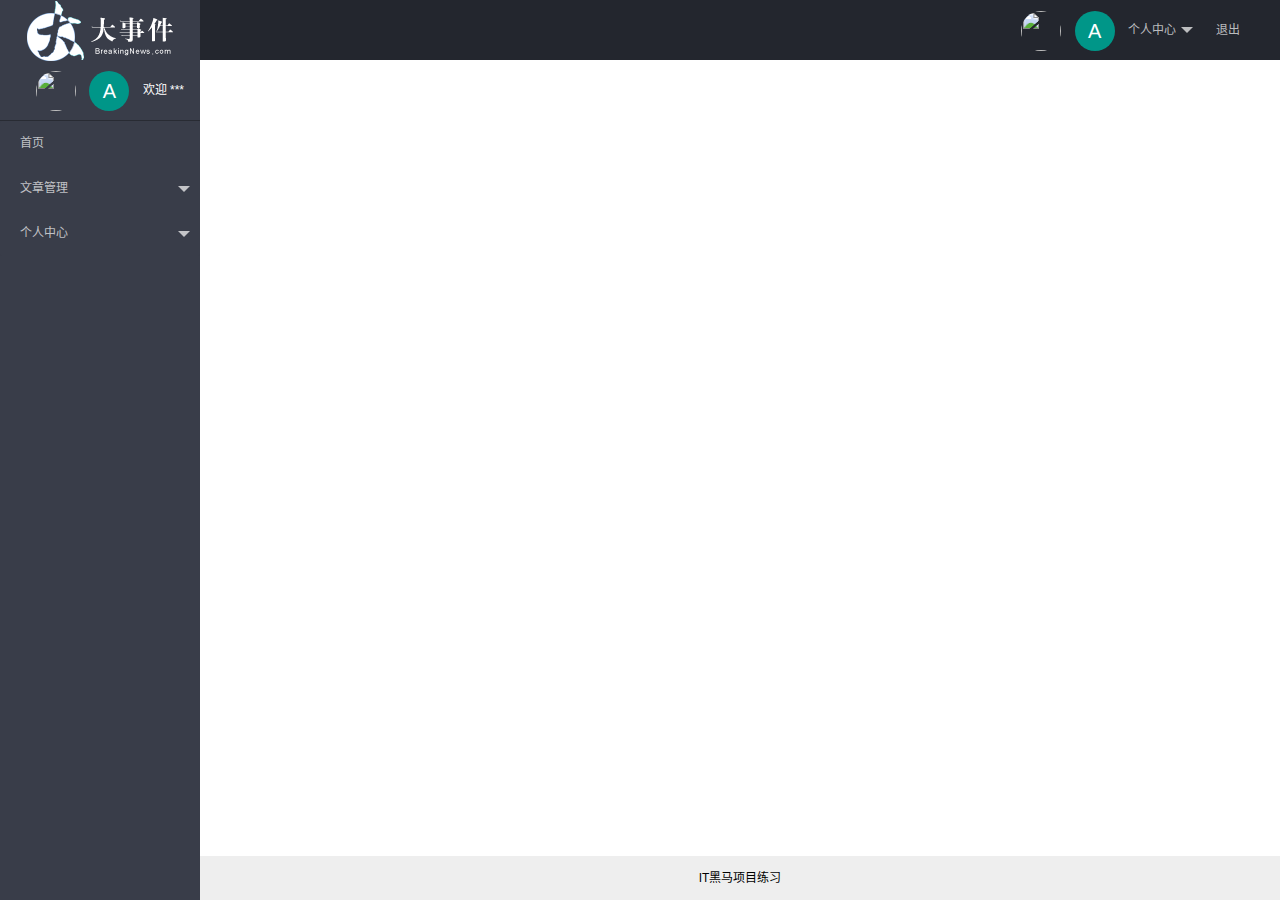
==== index.html @ a205026e "主页部分代码" ====
<!DOCTYPE html>
<html lang="zh-CN">

<head>
    <meta charset="UTF-8">
    <meta http-equiv="X-UA-Compatible" content="IE=edge">
    <meta name="viewport" content="width=device-width, initial-scale=1.0">
    <title>后台主页</title>
    <link rel="stylesheet" href="./assets/lib/layui/css/layui.css">
    <link rel="stylesheet" href="./assets/css/index.css">
</head>

<body>
    <div class="layui-layout layui-layout-admin">
        <div class="layui-header">
            <div class="layui-logo layui-hide-xs layui-bg-black"><img src="./assets/images/logo.png" alt=""> </div>
            <!-- 头部区域（可配合layui 已有的水平导航） -->

            <ul class="layui-nav layui-layout-right">
                <li class="layui-nav-item layui-hide layui-show-md-inline-block">
                    <a href="javascript:;">
                        <img src="//tva1.sinaimg.cn/crop.0.0.118.118.180/5db11ff4gw1e77d3nqrv8j203b03cweg.jpg" class="layui-nav-img">
                        <span class="text-avatar">A</span> 个人中心
                    </a>
                    <dl class="layui-nav-child">
                        <dd><a href="">基本资料</a></dd>
                        <dd><a href="">更换头像</a></dd>
                        <dd><a href="">重置密码</a></dd>
                    </dl>
                </li>
                <li class="layui-nav-item" lay-header-event="menuRight" lay-unselect>
                    <a href="javascript:;" id="btn_loginout">
                        退出
                    </a>
                </li>
            </ul>
        </div>
        <div class="layui-side layui-bg-black">
            <div class="layui-side-scroll">
                <div class="userinfo">
                    <img src="http://t.cn/RCzsdCq" class="layui-nav-img" />
                    <span class="text-avatar">A</span>
                    <span id="welcome">欢迎 ***</span>
                </div>
                <!-- 左侧导航区域（可配合layui已有的垂直导航） -->
                <ul class="layui-nav layui-nav-tree" lay-shrink="all">
                    <li class="layui-nav-item"><a href="javascript:;">首页</a></li>
                    <li class="layui-nav-item ">
                        <a class="" href="javascript:;">文章管理</a>
                        <dl class="layui-nav-child">
                            <dd><a href="https://www.layui.site/doc/modules/layer.html#layer.confirm" target="fm">文章类别</a></dd>
                            <dd><a href="javascript:;">文章列表</a></dd>
                            <dd><a href="javascript:;">发布文章</a></dd>
                            <dd><a href="">the links</a></dd>
                        </dl>
                    </li>
                    <li class="layui-nav-item">
                        <a href="javascript:;">个人中心</a>
                        <dl class="layui-nav-child">
                            <dd><a href="javascript:;">基本资料</a></dd>
                            <dd><a href="javascript:;">更换头像</a></dd>
                            <dd><a href="javascript:;">重置密码</a></dd>
                        </dl>
                    </li>
                </ul>
            </div>
        </div>

        <div class="layui-body">
            <!-- 内容主体区域 -->
            <!-- <div style="padding: 15px;">内容主体区域。记得修改 layui.css 和 js 的路径</div> -->
            <iframe src="" name="fm" frameborder="0"></iframe>
        </div>

        <div class="layui-footer">
            <!-- 底部固定区域 -->
            IT黑马项目练习
        </div>
    </div>
    <script src="./assets/lib/jquery.js"></script>
    <script src="./assets/lib/layui/layui.all.js"></script>
    <script src="./assets/js/baseAPI.js"></script>
    <script src="./assets/js/index.js"></script>
</body>

</html>
---- assets/lib/layui/css/layui.css ----
/** layui-v2.5.5 MIT License By https://www.layui.com */
 .layui-inline,img{display:inline-block;vertical-align:middle}h1,h2,h3,h4,h5,h6{font-weight:400}.layui-edge,.layui-header,.layui-inline,.layui-main{position:relative}.layui-body,.layui-edge,.layui-elip{overflow:hidden}.layui-btn,.layui-edge,.layui-inline,img{vertical-align:middle}.layui-btn,.layui-disabled,.layui-icon,.layui-unselect{-moz-user-select:none;-webkit-user-select:none;-ms-user-select:none}.layui-elip,.layui-form-checkbox span,.layui-form-pane .layui-form-label{text-overflow:ellipsis;white-space:nowrap}.layui-breadcrumb,.layui-tree-btnGroup{visibility:hidden}blockquote,body,button,dd,div,dl,dt,form,h1,h2,h3,h4,h5,h6,input,li,ol,p,pre,td,textarea,th,ul{margin:0;padding:0;-webkit-tap-highlight-color:rgba(0,0,0,0)}a:active,a:hover{outline:0}img{border:none}li{list-style:none}table{border-collapse:collapse;border-spacing:0}h4,h5,h6{font-size:100%}button,input,optgroup,option,select,textarea{font-family:inherit;font-size:inherit;font-style:inherit;font-weight:inherit;outline:0}pre{white-space:pre-wrap;white-space:-moz-pre-wrap;white-space:-pre-wrap;white-space:-o-pre-wrap;word-wrap:break-word}body{line-height:24px;font:14px Helvetica Neue,Helvetica,PingFang SC,Tahoma,Arial,sans-serif}hr{height:1px;margin:10px 0;border:0;clear:both}a{color:#333;text-decoration:none}a:hover{color:#777}a cite{font-style:normal;*cursor:pointer}.layui-border-box,.layui-border-box *{box-sizing:border-box}.layui-box,.layui-box *{box-sizing:content-box}.layui-clear{clear:both;*zoom:1}.layui-clear:after{content:'\20';clear:both;*zoom:1;display:block;height:0}.layui-inline{*display:inline;*zoom:1}.layui-edge{display:inline-block;width:0;height:0;border-width:6px;border-style:dashed;border-color:transparent}.layui-edge-top{top:-4px;border-bottom-color:#999;border-bottom-style:solid}.layui-edge-right{border-left-color:#999;border-left-style:solid}.layui-edge-bottom{top:2px;border-top-color:#999;border-top-style:solid}.layui-edge-left{border-right-color:#999;border-right-style:solid}.layui-disabled,.layui-disabled:hover{color:#d2d2d2!important;cursor:not-allowed!important}.layui-circle{border-radius:100%}.layui-show{display:block!important}.layui-hide{display:none!important}@font-face{font-family:layui-icon;src:url(../font/iconfont.eot?v=250);src:url(../font/iconfont.eot?v=250#iefix) format('embedded-opentype'),url(../font/iconfont.woff2?v=250) format('woff2'),url(../font/iconfont.woff?v=250) format('woff'),url(../font/iconfont.ttf?v=250) format('truetype'),url(../font/iconfont.svg?v=250#layui-icon) format('svg')}.layui-icon{font-family:layui-icon!important;font-size:16px;font-style:normal;-webkit-font-smoothing:antialiased;-moz-osx-font-smoothing:grayscale}.layui-icon-reply-fill:before{content:"\e611"}.layui-icon-set-fill:before{content:"\e614"}.layui-icon-menu-fill:before{content:"\e60f"}.layui-icon-search:before{content:"\e615"}.layui-icon-share:before{content:"\e641"}.layui-icon-set-sm:before{content:"\e620"}.layui-icon-engine:before{content:"\e628"}.layui-icon-close:before{content:"\1006"}.layui-icon-close-fill:before{content:"\1007"}.layui-icon-chart-screen:before{content:"\e629"}.layui-icon-star:before{content:"\e600"}.layui-icon-circle-dot:before{content:"\e617"}.layui-icon-chat:before{content:"\e606"}.layui-icon-release:before{content:"\e609"}.layui-icon-list:before{content:"\e60a"}.layui-icon-chart:before{content:"\e62c"}.layui-icon-ok-circle:before{content:"\1005"}.layui-icon-layim-theme:before{content:"\e61b"}.layui-icon-table:before{content:"\e62d"}.layui-icon-right:before{content:"\e602"}.layui-icon-left:before{content:"\e603"}.layui-icon-cart-simple:before{content:"\e698"}.layui-icon-face-cry:before{content:"\e69c"}.layui-icon-face-smile:before{content:"\e6af"}.layui-icon-survey:before{content:"\e6b2"}.layui-icon-tree:before{content:"\e62e"}.layui-icon-upload-circle:before{content:"\e62f"}.layui-icon-add-circle:before{content:"\e61f"}.layui-icon-download-circle:before{content:"\e601"}.layui-icon-templeate-1:before{content:"\e630"}.layui-icon-util:before{content:"\e631"}.layui-icon-face-surprised:before{content:"\e664"}.layui-icon-edit:before{content:"\e642"}.layui-icon-speaker:before{content:"\e645"}.layui-icon-down:before{content:"\e61a"}.layui-icon-file:before{content:"\e621"}.layui-icon-layouts:before{content:"\e632"}.layui-icon-rate-half:before{content:"\e6c9"}.layui-icon-add-circle-fine:before{content:"\e608"}.layui-icon-prev-circle:before{content:"\e633"}.layui-icon-read:before{content:"\e705"}.layui-icon-404:before{content:"\e61c"}.layui-icon-carousel:before{content:"\e634"}.layui-icon-help:before{content:"\e607"}.layui-icon-code-circle:before{content:"\e635"}.layui-icon-water:before{content:"\e636"}.layui-icon-username:before{content:"\e66f"}.layui-icon-find-fill:before{content:"\e670"}.layui-icon-about:before{content:"\e60b"}.layui-icon-location:before{content:"\e715"}.layui-icon-up:before{content:"\e619"}.layui-icon-pause:before{content:"\e651"}.layui-icon-date:before{content:"\e637"}.layui-icon-layim-uploadfile:before{content:"\e61d"}.layui-icon-delete:before{content:"\e640"}.layui-icon-play:before{content:"\e652"}.layui-icon-top:before{content:"\e604"}.layui-icon-friends:before{content:"\e612"}.layui-icon-refresh-3:before{content:"\e9aa"}.layui-icon-ok:before{content:"\e605"}.layui-icon-layer:before{content:"\e638"}.layui-icon-face-smile-fine:before{content:"\e60c"}.layui-icon-dollar:before{content:"\e659"}.layui-icon-group:before{content:"\e613"}.layui-icon-layim-download:before{content:"\e61e"}.layui-icon-picture-fine:before{content:"\e60d"}.layui-icon-link:before{content:"\e64c"}.layui-icon-diamond:before{content:"\e735"}.layui-icon-log:before{content:"\e60e"}.layui-icon-rate-solid:before{content:"\e67a"}.layui-icon-fonts-del:before{content:"\e64f"}.layui-icon-unlink:before{content:"\e64d"}.layui-icon-fonts-clear:before{content:"\e639"}.layui-icon-triangle-r:before{content:"\e623"}.layui-icon-circle:before{content:"\e63f"}.layui-icon-radio:before{content:"\e643"}.layui-icon-align-center:before{content:"\e647"}.layui-icon-align-right:before{content:"\e648"}.layui-icon-align-left:before{content:"\e649"}.layui-icon-loading-1:before{content:"\e63e"}.layui-icon-return:before{content:"\e65c"}.layui-icon-fonts-strong:before{content:"\e62b"}.layui-icon-upload:before{content:"\e67c"}.layui-icon-dialogue:before{content:"\e63a"}.layui-icon-video:before{content:"\e6ed"}.layui-icon-headset:before{content:"\e6fc"}.layui-icon-cellphone-fine:before{content:"\e63b"}.layui-icon-add-1:before{content:"\e654"}.layui-icon-face-smile-b:before{content:"\e650"}.layui-icon-fonts-html:before{content:"\e64b"}.layui-icon-form:before{content:"\e63c"}.layui-icon-cart:before{content:"\e657"}.layui-icon-camera-fill:before{content:"\e65d"}.layui-icon-tabs:before{content:"\e62a"}.layui-icon-fonts-code:before{content:"\e64e"}.layui-icon-fire:before{content:"\e756"}.layui-icon-set:before{content:"\e716"}.layui-icon-fonts-u:before{content:"\e646"}.layui-icon-triangle-d:before{content:"\e625"}.layui-icon-tips:before{content:"\e702"}.layui-icon-picture:before{content:"\e64a"}.layui-icon-more-vertical:before{content:"\e671"}.layui-icon-flag:before{content:"\e66c"}.layui-icon-loading:before{content:"\e63d"}.layui-icon-fonts-i:before{content:"\e644"}.layui-icon-refresh-1:before{content:"\e666"}.layui-icon-rmb:before{content:"\e65e"}.layui-icon-home:before{content:"\e68e"}.layui-icon-user:before{content:"\e770"}.layui-icon-notice:before{content:"\e667"}.layui-icon-login-weibo:before{content:"\e675"}.layui-icon-voice:before{content:"\e688"}.layui-icon-upload-drag:before{content:"\e681"}.layui-icon-login-qq:before{content:"\e676"}.layui-icon-snowflake:before{content:"\e6b1"}.layui-icon-file-b:before{content:"\e655"}.layui-icon-template:before{content:"\e663"}.layui-icon-auz:before{content:"\e672"}.layui-icon-console:before{content:"\e665"}.layui-icon-app:before{content:"\e653"}.layui-icon-prev:before{content:"\e65a"}.layui-icon-website:before{content:"\e7ae"}.layui-icon-next:before{content:"\e65b"}.layui-icon-component:before{content:"\e857"}.layui-icon-more:before{content:"\e65f"}.layui-icon-login-wechat:before{content:"\e677"}.layui-icon-shrink-right:before{content:"\e668"}.layui-icon-spread-left:before{content:"\e66b"}.layui-icon-camera:before{content:"\e660"}.layui-icon-note:before{content:"\e66e"}.layui-icon-refresh:before{content:"\e669"}.layui-icon-female:before{content:"\e661"}.layui-icon-male:before{content:"\e662"}.layui-icon-password:before{content:"\e673"}.layui-icon-senior:before{content:"\e674"}.layui-icon-theme:before{content:"\e66a"}.layui-icon-tread:before{content:"\e6c5"}.layui-icon-praise:before{content:"\e6c6"}.layui-icon-star-fill:before{content:"\e658"}.layui-icon-rate:before{content:"\e67b"}.layui-icon-template-1:before{content:"\e656"}.layui-icon-vercode:before{content:"\e679"}.layui-icon-cellphone:before{content:"\e678"}.layui-icon-screen-full:before{content:"\e622"}.layui-icon-screen-restore:before{content:"\e758"}.layui-icon-cols:before{content:"\e610"}.layui-icon-export:before{content:"\e67d"}.layui-icon-print:before{content:"\e66d"}.layui-icon-slider:before{content:"\e714"}.layui-icon-addition:before{content:"\e624"}.layui-icon-subtraction:before{content:"\e67e"}.layui-icon-service:before{content:"\e626"}.layui-icon-transfer:before{content:"\e691"}.layui-main{width:1140px;margin:0 auto}.layui-header{z-index:1000;height:60px}.layui-header a:hover{transition:all .5s;-webkit-transition:all .5s}.layui-side{position:fixed;left:0;top:0;bottom:0;z-index:999;width:200px;overflow-x:hidden}.layui-side-scroll{position:relative;width:220px;height:100%;overflow-x:hidden}.layui-body{position:absolute;left:200px;right:0;top:0;bottom:0;z-index:998;width:auto;overflow-y:auto;box-sizing:border-box}.layui-layout-body{overflow:hidden}.layui-layout-admin .layui-header{background-color:#23262E}.layui-layout-admin .layui-side{top:60px;width:200px;overflow-x:hidden}.layui-layout-admin .layui-body{position:fixed;top:60px;bottom:44px}.layui-layout-admin .layui-main{width:auto;margin:0 15px}.layui-layout-admin .layui-footer{position:fixed;left:200px;right:0;bottom:0;height:44px;line-height:44px;padding:0 15px;background-color:#eee}.layui-layout-admin .layui-logo{position:absolute;left:0;top:0;width:200px;height:100%;line-height:60px;text-align:center;color:#009688;font-size:16px}.layui-layout-admin .layui-header .layui-nav{background:0 0}.layui-layout-left{position:absolute!important;left:200px;top:0}.layui-layout-right{position:absolute!important;right:0;top:0}.layui-container{position:relative;margin:0 auto;padding:0 15px;box-sizing:border-box}.layui-fluid{position:relative;margin:0 auto;padding:0 15px}.layui-row:after,.layui-row:before{content:'';display:block;clear:both}.layui-col-lg1,.layui-col-lg10,.layui-col-lg11,.layui-col-lg12,.layui-col-lg2,.layui-col-lg3,.layui-col-lg4,.layui-col-lg5,.layui-col-lg6,.layui-col-lg7,.layui-col-lg8,.layui-col-lg9,.layui-col-md1,.layui-col-md10,.layui-col-md11,.layui-col-md12,.layui-col-md2,.layui-col-md3,.layui-col-md4,.layui-col-md5,.layui-col-md6,.layui-col-md7,.layui-col-md8,.layui-col-md9,.layui-col-sm1,.layui-col-sm10,.layui-col-sm11,.layui-col-sm12,.layui-col-sm2,.layui-col-sm3,.layui-col-sm4,.layui-col-sm5,.layui-col-sm6,.layui-col-sm7,.layui-col-sm8,.layui-col-sm9,.layui-col-xs1,.layui-col-xs10,.layui-col-xs11,.layui-col-xs12,.layui-col-xs2,.layui-col-xs3,.layui-col-xs4,.layui-col-xs5,.layui-col-xs6,.layui-col-xs7,.layui-col-xs8,.layui-col-xs9{position:relative;display:block;box-sizing:border-box}.layui-col-xs1,.layui-col-xs10,.layui-col-xs11,.layui-col-xs12,.layui-col-xs2,.layui-col-xs3,.layui-col-xs4,.layui-col-xs5,.layui-col-xs6,.layui-col-xs7,.layui-col-xs8,.layui-col-xs9{float:left}.layui-col-xs1{width:8.33333333%}.layui-col-xs2{width:16.66666667%}.layui-col-xs3{width:25%}.layui-col-xs4{width:33.33333333%}.layui-col-xs5{width:41.66666667%}.layui-col-xs6{width:50%}.layui-col-xs7{width:58.33333333%}.layui-col-xs8{width:66.66666667%}.layui-col-xs9{width:75%}.layui-col-xs10{width:83.33333333%}.layui-col-xs11{width:91.66666667%}.layui-col-xs12{width:100%}.layui-col-xs-offset1{margin-left:8.33333333%}.layui-col-xs-offset2{margin-left:16.66666667%}.layui-col-xs-offset3{margin-left:25%}.layui-col-xs-offset4{margin-left:33.33333333%}.layui-col-xs-offset5{margin-left:41.66666667%}.layui-col-xs-offset6{margin-left:50%}.layui-col-xs-offset7{margin-left:58.33333333%}.layui-col-xs-offset8{margin-left:66.66666667%}.layui-col-xs-offset9{margin-left:75%}.layui-col-xs-offset10{margin-left:83.33333333%}.layui-col-xs-offset11{margin-left:91.66666667%}.layui-col-xs-offset12{margin-left:100%}@media screen and (max-width:768px){.layui-hide-xs{display:none!important}.layui-show-xs-block{display:block!important}.layui-show-xs-inline{display:inline!important}.layui-show-xs-inline-block{display:inline-block!important}}@media screen and (min-width:768px){.layui-container{width:750px}.layui-hide-sm{display:none!important}.layui-show-sm-block{display:block!important}.layui-show-sm-inline{display:inline!important}.layui-show-sm-inline-block{display:inline-block!important}.layui-col-sm1,.layui-col-sm10,.layui-col-sm11,.layui-col-sm12,.layui-col-sm2,.layui-col-sm3,.layui-col-sm4,.layui-col-sm5,.layui-col-sm6,.layui-col-sm7,.layui-col-sm8,.layui-col-sm9{float:left}.layui-col-sm1{width:8.33333333%}.layui-col-sm2{width:16.66666667%}.layui-col-sm3{width:25%}.layui-col-sm4{width:33.33333333%}.layui-col-sm5{width:41.66666667%}.layui-col-sm6{width:50%}.layui-col-sm7{width:58.33333333%}.layui-col-sm8{width:66.66666667%}.layui-col-sm9{width:75%}.layui-col-sm10{width:83.33333333%}.layui-col-sm11{width:91.66666667%}.layui-col-sm12{width:100%}.layui-col-sm-offset1{margin-left:8.33333333%}.layui-col-sm-offset2{margin-left:16.66666667%}.layui-col-sm-offset3{margin-left:25%}.layui-col-sm-offset4{margin-left:33.33333333%}.layui-col-sm-offset5{margin-left:41.66666667%}.layui-col-sm-offset6{margin-left:50%}.layui-col-sm-offset7{margin-left:58.33333333%}.layui-col-sm-offset8{margin-left:66.66666667%}.layui-col-sm-offset9{margin-left:75%}.layui-col-sm-offset10{margin-left:83.33333333%}.layui-col-sm-offset11{margin-left:91.66666667%}.layui-col-sm-offset12{margin-left:100%}}@media screen and (min-width:992px){.layui-container{width:970px}.layui-hide-md{display:none!important}.layui-show-md-block{display:block!important}.layui-show-md-inline{display:inline!important}.layui-show-md-inline-block{display:inline-block!important}.layui-col-md1,.layui-col-md10,.layui-col-md11,.layui-col-md12,.layui-col-md2,.layui-col-md3,.layui-col-md4,.layui-col-md5,.layui-col-md6,.layui-col-md7,.layui-col-md8,.layui-col-md9{float:left}.layui-col-md1{width:8.33333333%}.layui-col-md2{width:16.66666667%}.layui-col-md3{width:25%}.layui-col-md4{width:33.33333333%}.layui-col-md5{width:41.66666667%}.layui-col-md6{width:50%}.layui-col-md7{width:58.33333333%}.layui-col-md8{width:66.66666667%}.layui-col-md9{width:75%}.layui-col-md10{width:83.33333333%}.layui-col-md11{width:91.66666667%}.layui-col-md12{width:100%}.layui-col-md-offset1{margin-left:8.33333333%}.layui-col-md-offset2{margin-left:16.66666667%}.layui-col-md-offset3{margin-left:25%}.layui-col-md-offset4{margin-left:33.33333333%}.layui-col-md-offset5{margin-left:41.66666667%}.layui-col-md-offset6{margin-left:50%}.layui-col-md-offset7{margin-left:58.33333333%}.layui-col-md-offset8{margin-left:66.66666667%}.layui-col-md-offset9{margin-left:75%}.layui-col-md-offset10{margin-left:83.33333333%}.layui-col-md-offset11{margin-left:91.66666667%}.layui-col-md-offset12{margin-left:100%}}@media screen and (min-width:1200px){.layui-container{width:1170px}.layui-hide-lg{display:none!important}.layui-show-lg-block{display:block!important}.layui-show-lg-inline{display:inline!important}.layui-show-lg-inline-block{display:inline-block!important}.layui-col-lg1,.layui-col-lg10,.layui-col-lg11,.layui-col-lg12,.layui-col-lg2,.layui-col-lg3,.layui-col-lg4,.layui-col-lg5,.layui-col-lg6,.layui-col-lg7,.layui-col-lg8,.layui-col-lg9{float:left}.layui-col-lg1{width:8.33333333%}.layui-col-lg2{width:16.66666667%}.layui-col-lg3{width:25%}.layui-col-lg4{width:33.33333333%}.layui-col-lg5{width:41.66666667%}.layui-col-lg6{width:50%}.layui-col-lg7{width:58.33333333%}.layui-col-lg8{width:66.66666667%}.layui-col-lg9{width:75%}.layui-col-lg10{width:83.33333333%}.layui-col-lg11{width:91.66666667%}.layui-col-lg12{width:100%}.layui-col-lg-offset1{margin-left:8.33333333%}.layui-col-lg-offset2{margin-left:16.66666667%}.layui-col-lg-offset3{margin-left:25%}.layui-col-lg-offset4{margin-left:33.33333333%}.layui-col-lg-offset5{margin-left:41.66666667%}.layui-col-lg-offset6{margin-left:50%}.layui-col-lg-offset7{margin-left:58.33333333%}.layui-col-lg-offset8{margin-left:66.66666667%}.layui-col-lg-offset9{margin-left:75%}.layui-col-lg-offset10{margin-left:83.33333333%}.layui-col-lg-offset11{margin-left:91.66666667%}.layui-col-lg-offset12{margin-left:100%}}.layui-col-space1{margin:-.5px}.layui-col-space1>*{padding:.5px}.layui-col-space3{margin:-1.5px}.layui-col-space3>*{padding:1.5px}.layui-col-space5{margin:-2.5px}.layui-col-space5>*{padding:2.5px}.layui-col-space8{margin:-3.5px}.layui-col-space8>*{padding:3.5px}.layui-col-space10{margin:-5px}.layui-col-space10>*{padding:5px}.layui-col-space12{margin:-6px}.layui-col-space12>*{padding:6px}.layui-col-space15{margin:-7.5px}.layui-col-space15>*{padding:7.5px}.layui-col-space18{margin:-9px}.layui-col-space18>*{padding:9px}.layui-col-space20{margin:-10px}.layui-col-space20>*{padding:10px}.layui-col-space22{margin:-11px}.layui-col-space22>*{padding:11px}.layui-col-space25{margin:-12.5px}.layui-col-space25>*{padding:12.5px}.layui-col-space30{margin:-15px}.layui-col-space30>*{padding:15px}.layui-btn,.layui-input,.layui-select,.layui-textarea,.layui-upload-button{outline:0;-webkit-appearance:none;transition:all .3s;-webkit-transition:all .3s;box-sizing:border-box}.layui-elem-quote{margin-bottom:10px;padding:15px;line-height:22px;border-left:5px solid #009688;border-radius:0 2px 2px 0;background-color:#f2f2f2}.layui-quote-nm{border-style:solid;border-width:1px 1px 1px 5px;background:0 0}.layui-elem-field{margin-bottom:10px;padding:0;border-width:1px;border-style:solid}.layui-elem-field legend{margin-left:20px;padding:0 10px;font-size:20px;font-weight:300}.layui-field-title{margin:10px 0 20px;border-width:1px 0 0}.layui-field-box{padding:10px 15px}.layui-field-title .layui-field-box{padding:10px 0}.layui-progress{position:relative;height:6px;border-radius:20px;background-color:#e2e2e2}.layui-progress-bar{position:absolute;left:0;top:0;width:0;max-width:100%;height:6px;border-radius:20px;text-align:right;background-color:#5FB878;transition:all .3s;-webkit-transition:all .3s}.layui-progress-big,.layui-progress-big .layui-progress-bar{height:18px;line-height:18px}.layui-progress-text{position:relative;top:-20px;line-height:18px;font-size:12px;color:#666}.layui-progress-big .layui-progress-text{position:static;padding:0 10px;color:#fff}.layui-collapse{border-width:1px;border-style:solid;border-radius:2px}.layui-colla-content,.layui-colla-item{border-top-width:1px;border-top-style:solid}.layui-colla-item:first-child{border-top:none}.layui-colla-title{position:relative;height:42px;line-height:42px;padding:0 15px 0 35px;color:#333;background-color:#f2f2f2;cursor:pointer;font-size:14px;overflow:hidden}.layui-colla-content{display:none;padding:10px 15px;line-height:22px;color:#666}.layui-colla-icon{position:absolute;left:15px;top:0;font-size:14px}.layui-card{margin-bottom:15px;border-radius:2px;background-color:#fff;box-shadow:0 1px 2px 0 rgba(0,0,0,.05)}.layui-card:last-child{margin-bottom:0}.layui-card-header{position:relative;height:42px;line-height:42px;padding:0 15px;border-bottom:1px solid #f6f6f6;color:#333;border-radius:2px 2px 0 0;font-size:14px}.layui-bg-black,.layui-bg-blue,.layui-bg-cyan,.layui-bg-green,.layui-bg-orange,.layui-bg-red{color:#fff!important}.layui-card-body{position:relative;padding:10px 15px;line-height:24px}.layui-card-body[pad15]{padding:15px}.layui-card-body[pad20]{padding:20px}.layui-card-body .layui-table{margin:5px 0}.layui-card .layui-tab{margin:0}.layui-panel-window{position:relative;padding:15px;border-radius:0;border-top:5px solid #E6E6E6;background-color:#fff}.layui-auxiliar-moving{position:fixed;left:0;right:0;top:0;bottom:0;width:100%;height:100%;background:0 0;z-index:9999999999}.layui-form-label,.layui-form-mid,.layui-form-select,.layui-input-block,.layui-input-inline,.layui-textarea{position:relative}.layui-bg-red{background-color:#FF5722!important}.layui-bg-orange{background-color:#FFB800!important}.layui-bg-green{background-color:#009688!important}.layui-bg-cyan{background-color:#2F4056!important}.layui-bg-blue{background-color:#1E9FFF!important}.layui-bg-black{background-color:#393D49!important}.layui-bg-gray{background-color:#eee!important;color:#666!important}.layui-badge-rim,.layui-colla-content,.layui-colla-item,.layui-collapse,.layui-elem-field,.layui-form-pane .layui-form-item[pane],.layui-form-pane .layui-form-label,.layui-input,.layui-layedit,.layui-layedit-tool,.layui-quote-nm,.layui-select,.layui-tab-bar,.layui-tab-card,.layui-tab-title,.layui-tab-title .layui-this:after,.layui-textarea{border-color:#e6e6e6}.layui-timeline-item:before,hr{background-color:#e6e6e6}.layui-text{line-height:22px;font-size:14px;color:#666}.layui-text h1,.layui-text h2,.layui-text h3{font-weight:500;color:#333}.layui-text h1{font-size:30px}.layui-text h2{font-size:24px}.layui-text h3{font-size:18px}.layui-text a:not(.layui-btn){color:#01AAED}.layui-text a:not(.layui-btn):hover{text-decoration:underline}.layui-text ul{padding:5px 0 5px 15px}.layui-text ul li{margin-top:5px;list-style-type:disc}.layui-text em,.layui-word-aux{color:#999!important;padding:0 5px!important}.layui-btn{display:inline-block;height:38px;line-height:38px;padding:0 18px;background-color:#009688;color:#fff;white-space:nowrap;text-align:center;font-size:14px;border:none;border-radius:2px;cursor:pointer}.layui-btn:hover{opacity:.8;filter:alpha(opacity=80);color:#fff}.layui-btn:active{opacity:1;filter:alpha(opacity=100)}.layui-btn+.layui-btn{margin-left:10px}.layui-btn-container{font-size:0}.layui-btn-container .layui-btn{margin-right:10px;margin-bottom:10px}.layui-btn-container .layui-btn+.layui-btn{margin-left:0}.layui-table .layui-btn-container .layui-btn{margin-bottom:9px}.layui-btn-radius{border-radius:100px}.layui-btn .layui-icon{margin-right:3px;font-size:18px;vertical-align:bottom;vertical-align:middle\9}.layui-btn-primary{border:1px solid #C9C9C9;background-color:#fff;color:#555}.layui-btn-primary:hover{border-color:#009688;color:#333}.layui-btn-normal{background-color:#1E9FFF}.layui-btn-warm{background-color:#FFB800}.layui-btn-danger{background-color:#FF5722}.layui-btn-checked{background-color:#5FB878}.layui-btn-disabled,.layui-btn-disabled:active,.layui-btn-disabled:hover{border:1px solid #e6e6e6;background-color:#FBFBFB;color:#C9C9C9;cursor:not-allowed;opacity:1}.layui-btn-lg{height:44px;line-height:44px;padding:0 25px;font-size:16px}.layui-btn-sm{height:30px;line-height:30px;padding:0 10px;font-size:12px}.layui-btn-sm i{font-size:16px!important}.layui-btn-xs{height:22px;line-height:22px;padding:0 5px;font-size:12px}.layui-btn-xs i{font-size:14px!important}.layui-btn-group{display:inline-block;vertical-align:middle;font-size:0}.layui-btn-group .layui-btn{margin-left:0!important;margin-right:0!important;border-left:1px solid rgba(255,255,255,.5);border-radius:0}.layui-btn-group .layui-btn-primary{border-left:none}.layui-btn-group .layui-btn-primary:hover{border-color:#C9C9C9;color:#009688}.layui-btn-group .layui-btn:first-child{border-left:none;border-radius:2px 0 0 2px}.layui-btn-group .layui-btn-primary:first-child{border-left:1px solid #c9c9c9}.layui-btn-group .layui-btn:last-child{border-radius:0 2px 2px 0}.layui-btn-group .layui-btn+.layui-btn{margin-left:0}.layui-btn-group+.layui-btn-group{margin-left:10px}.layui-btn-fluid{width:100%}.layui-input,.layui-select,.layui-textarea{height:38px;line-height:1.3;line-height:38px\9;border-width:1px;border-style:solid;background-color:#fff;border-radius:2px}.layui-input::-webkit-input-placeholder,.layui-select::-webkit-input-placeholder,.layui-textarea::-webkit-input-placeholder{line-height:1.3}.layui-input,.layui-textarea{display:block;width:100%;padding-left:10px}.layui-input:hover,.layui-textarea:hover{border-color:#D2D2D2!important}.layui-input:focus,.layui-textarea:focus{border-color:#C9C9C9!important}.layui-textarea{min-height:100px;height:auto;line-height:20px;padding:6px 10px;resize:vertical}.layui-select{padding:0 10px}.layui-form input[type=checkbox],.layui-form input[type=radio],.layui-form select{display:none}.layui-form [lay-ignore]{display:initial}.layui-form-item{margin-bottom:15px;clear:both;*zoom:1}.layui-form-item:after{content:'\20';clear:both;*zoom:1;display:block;height:0}.layui-form-label{float:left;display:block;padding:9px 15px;width:80px;font-weight:400;line-height:20px;text-align:right}.layui-form-label-col{display:block;float:none;padding:9px 0;line-height:20px;text-align:left}.layui-form-item .layui-inline{margin-bottom:5px;margin-right:10px}.layui-input-block{margin-left:110px;min-height:36px}.layui-input-inline{display:inline-block;vertical-align:middle}.layui-form-item .layui-input-inline{float:left;width:190px;margin-right:10px}.layui-form-text .layui-input-inline{width:auto}.layui-form-mid{float:left;display:block;padding:9px 0!important;line-height:20px;margin-right:10px}.layui-form-danger+.layui-form-select .layui-input,.layui-form-danger:focus{border-color:#FF5722!important}.layui-form-select .layui-input{padding-right:30px;cursor:pointer}.layui-form-select .layui-edge{position:absolute;right:10px;top:50%;margin-top:-3px;cursor:pointer;border-width:6px;border-top-color:#c2c2c2;border-top-style:solid;transition:all .3s;-webkit-transition:all .3s}.layui-form-select dl{display:none;position:absolute;left:0;top:42px;padding:5px 0;z-index:899;min-width:100%;border:1px solid #d2d2d2;max-height:300px;overflow-y:auto;background-color:#fff;border-radius:2px;box-shadow:0 2px 4px rgba(0,0,0,.12);box-sizing:border-box}.layui-form-select dl dd,.layui-form-select dl dt{padding:0 10px;line-height:36px;white-space:nowrap;overflow:hidden;text-overflow:ellipsis}.layui-form-select dl dt{font-size:12px;color:#999}.layui-form-select dl dd{cursor:pointer}.layui-form-select dl dd:hover{background-color:#f2f2f2;-webkit-transition:.5s all;transition:.5s all}.layui-form-select .layui-select-group dd{padding-left:20px}.layui-form-select dl dd.layui-select-tips{padding-left:10px!important;color:#999}.layui-form-select dl dd.layui-this{background-color:#5FB878;color:#fff}.layui-form-checkbox,.layui-form-select dl dd.layui-disabled{background-color:#fff}.layui-form-selected dl{display:block}.layui-form-checkbox,.layui-form-checkbox *,.layui-form-switch{display:inline-block;vertical-align:middle}.layui-form-selected .layui-edge{margin-top:-9px;-webkit-transform:rotate(180deg);transform:rotate(180deg);margin-top:-3px\9}:root .layui-form-selected .layui-edge{margin-top:-9px\0/IE9}.layui-form-selectup dl{top:auto;bottom:42px}.layui-select-none{margin:5px 0;text-align:center;color:#999}.layui-select-disabled .layui-disabled{border-color:#eee!important}.layui-select-disabled .layui-edge{border-top-color:#d2d2d2}.layui-form-checkbox{position:relative;height:30px;line-height:30px;margin-right:10px;padding-right:30px;cursor:pointer;font-size:0;-webkit-transition:.1s linear;transition:.1s linear;box-sizing:border-box}.layui-form-checkbox span{padding:0 10px;height:100%;font-size:14px;border-radius:2px 0 0 2px;background-color:#d2d2d2;color:#fff;overflow:hidden}.layui-form-checkbox:hover span{background-color:#c2c2c2}.layui-form-checkbox i{position:absolute;right:0;top:0;width:30px;height:28px;border:1px solid #d2d2d2;border-left:none;border-radius:0 2px 2px 0;color:#fff;font-size:20px;text-align:center}.layui-form-checkbox:hover i{border-color:#c2c2c2;color:#c2c2c2}.layui-form-checked,.layui-form-checked:hover{border-color:#5FB878}.layui-form-checked span,.layui-form-checked:hover span{background-color:#5FB878}.layui-form-checked i,.layui-form-checked:hover i{color:#5FB878}.layui-form-item .layui-form-checkbox{margin-top:4px}.layui-form-checkbox[lay-skin=primary]{height:auto!important;line-height:normal!important;min-width:18px;min-height:18px;border:none!important;margin-right:0;padding-left:28px;padding-right:0;background:0 0}.layui-form-checkbox[lay-skin=primary] span{padding-left:0;padding-right:15px;line-height:18px;background:0 0;color:#666}.layui-form-checkbox[lay-skin=primary] i{right:auto;left:0;width:16px;height:16px;line-height:16px;border:1px solid #d2d2d2;font-size:12px;border-radius:2px;background-color:#fff;-webkit-transition:.1s linear;transition:.1s linear}.layui-form-checkbox[lay-skin=primary]:hover i{border-color:#5FB878;color:#fff}.layui-form-checked[lay-skin=primary] i{border-color:#5FB878!important;background-color:#5FB878;color:#fff}.layui-checkbox-disbaled[lay-skin=primary] span{background:0 0!important;color:#c2c2c2}.layui-checkbox-disbaled[lay-skin=primary]:hover i{border-color:#d2d2d2}.layui-form-item .layui-form-checkbox[lay-skin=primary]{margin-top:10px}.layui-form-switch{position:relative;height:22px;line-height:22px;min-width:35px;padding:0 5px;margin-top:8px;border:1px solid #d2d2d2;border-radius:20px;cursor:pointer;background-color:#fff;-webkit-transition:.1s linear;transition:.1s linear}.layui-form-switch i{position:absolute;left:5px;top:3px;width:16px;height:16px;border-radius:20px;background-color:#d2d2d2;-webkit-transition:.1s linear;transition:.1s linear}.layui-form-switch em{position:relative;top:0;width:25px;margin-left:21px;padding:0!important;text-align:center!important;color:#999!important;font-style:normal!important;font-size:12px}.layui-form-onswitch{border-color:#5FB878;background-color:#5FB878}.layui-checkbox-disbaled,.layui-checkbox-disbaled i{border-color:#e2e2e2!important}.layui-form-onswitch i{left:100%;margin-left:-21px;background-color:#fff}.layui-form-onswitch em{margin-left:5px;margin-right:21px;color:#fff!important}.layui-checkbox-disbaled span{background-color:#e2e2e2!important}.layui-checkbox-disbaled:hover i{color:#fff!important}[lay-radio]{display:none}.layui-form-radio,.layui-form-radio *{display:inline-block;vertical-align:middle}.layui-form-radio{line-height:28px;margin:6px 10px 0 0;padding-right:10px;cursor:pointer;font-size:0}.layui-form-radio *{font-size:14px}.layui-form-radio>i{margin-right:8px;font-size:22px;color:#c2c2c2}.layui-form-radio>i:hover,.layui-form-radioed>i{color:#5FB878}.layui-radio-disbaled>i{color:#e2e2e2!important}.layui-form-pane .layui-form-label{width:110px;padding:8px 15px;height:38px;line-height:20px;border-width:1px;border-style:solid;border-radius:2px 0 0 2px;text-align:center;background-color:#FBFBFB;overflow:hidden;box-sizing:border-box}.layui-form-pane .layui-input-inline{margin-left:-1px}.layui-form-pane .layui-input-block{margin-left:110px;left:-1px}.layui-form-pane .layui-input{border-radius:0 2px 2px 0}.layui-form-pane .layui-form-text .layui-form-label{float:none;width:100%;border-radius:2px;box-sizing:border-box;text-align:left}.layui-form-pane .layui-form-text .layui-input-inline{display:block;margin:0;top:-1px;clear:both}.layui-form-pane .layui-form-text .layui-input-block{margin:0;left:0;top:-1px}.layui-form-pane .layui-form-text .layui-textarea{min-height:100px;border-radius:0 0 2px 2px}.layui-form-pane .layui-form-checkbox{margin:4px 0 4px 10px}.layui-form-pane .layui-form-radio,.layui-form-pane .layui-form-switch{margin-top:6px;margin-left:10px}.layui-form-pane .layui-form-item[pane]{position:relative;border-width:1px;border-style:solid}.layui-form-pane .layui-form-item[pane] .layui-form-label{position:absolute;left:0;top:0;height:100%;border-width:0 1px 0 0}.layui-form-pane .layui-form-item[pane] .layui-input-inline{margin-left:110px}@media screen and (max-width:450px){.layui-form-item .layui-form-label{text-overflow:ellipsis;overflow:hidden;white-space:nowrap}.layui-form-item .layui-inline{display:block;margin-right:0;margin-bottom:20px;clear:both}.layui-form-item .layui-inline:after{content:'\20';clear:both;display:block;height:0}.layui-form-item .layui-input-inline{display:block;float:none;left:-3px;width:auto;margin:0 0 10px 112px}.layui-form-item .layui-input-inline+.layui-form-mid{margin-left:110px;top:-5px;padding:0}.layui-form-item .layui-form-checkbox{margin-right:5px;margin-bottom:5px}}.layui-layedit{border-width:1px;border-style:solid;border-radius:2px}.layui-layedit-tool{padding:3px 5px;border-bottom-width:1px;border-bottom-style:solid;font-size:0}.layedit-tool-fixed{position:fixed;top:0;border-top:1px solid #e2e2e2}.layui-layedit-tool .layedit-tool-mid,.layui-layedit-tool .layui-icon{display:inline-block;vertical-align:middle;text-align:center;font-size:14px}.layui-layedit-tool .layui-icon{position:relative;width:32px;height:30px;line-height:30px;margin:3px 5px;color:#777;cursor:pointer;border-radius:2px}.layui-layedit-tool .layui-icon:hover{color:#393D49}.layui-layedit-tool .layui-icon:active{color:#000}.layui-layedit-tool .layedit-tool-active{background-color:#e2e2e2;color:#000}.layui-layedit-tool .layui-disabled,.layui-layedit-tool .layui-disabled:hover{color:#d2d2d2;cursor:not-allowed}.layui-layedit-tool .layedit-tool-mid{width:1px;height:18px;margin:0 10px;background-color:#d2d2d2}.layedit-tool-html{width:50px!important;font-size:30px!important}.layedit-tool-b,.layedit-tool-code,.layedit-tool-help{font-size:16px!important}.layedit-tool-d,.layedit-tool-face,.layedit-tool-image,.layedit-tool-unlink{font-size:18px!important}.layedit-tool-image input{position:absolute;font-size:0;left:0;top:0;width:100%;height:100%;opacity:.01;filter:Alpha(opacity=1);cursor:pointer}.layui-layedit-iframe iframe{display:block;width:100%}#LAY_layedit_code{overflow:hidden}.layui-laypage{display:inline-block;*display:inline;*zoom:1;vertical-align:middle;margin:10px 0;font-size:0}.layui-laypage>a:first-child,.layui-laypage>a:first-child em{border-radius:2px 0 0 2px}.layui-laypage>a:last-child,.layui-laypage>a:last-child em{border-radius:0 2px 2px 0}.layui-laypage>:first-child{margin-left:0!important}.layui-laypage>:last-child{margin-right:0!important}.layui-laypage a,.layui-laypage button,.layui-laypage input,.layui-laypage select,.layui-laypage span{border:1px solid #e2e2e2}.layui-laypage a,.layui-laypage span{display:inline-block;*display:inline;*zoom:1;vertical-align:middle;padding:0 15px;height:28px;line-height:28px;margin:0 -1px 5px 0;background-color:#fff;color:#333;font-size:12px}.layui-flow-more a *,.layui-laypage input,.layui-table-view select[lay-ignore]{display:inline-block}.layui-laypage a:hover{color:#009688}.layui-laypage em{font-style:normal}.layui-laypage .layui-laypage-spr{color:#999;font-weight:700}.layui-laypage a{text-decoration:none}.layui-laypage .layui-laypage-curr{position:relative}.layui-laypage .layui-laypage-curr em{position:relative;color:#fff}.layui-laypage .layui-laypage-curr .layui-laypage-em{position:absolute;left:-1px;top:-1px;padding:1px;width:100%;height:100%;background-color:#009688}.layui-laypage-em{border-radius:2px}.layui-laypage-next em,.layui-laypage-prev em{font-family:Sim sun;font-size:16px}.layui-laypage .layui-laypage-count,.layui-laypage .layui-laypage-limits,.layui-laypage .layui-laypage-refresh,.layui-laypage .layui-laypage-skip{margin-left:10px;margin-right:10px;padding:0;border:none}.layui-laypage .layui-laypage-limits,.layui-laypage .layui-laypage-refresh{vertical-align:top}.layui-laypage .layui-laypage-refresh i{font-size:18px;cursor:pointer}.layui-laypage select{height:22px;padding:3px;border-radius:2px;cursor:pointer}.layui-laypage .layui-laypage-skip{height:30px;line-height:30px;color:#999}.layui-laypage button,.layui-laypage input{height:30px;line-height:30px;border-radius:2px;vertical-align:top;background-color:#fff;box-sizing:border-box}.layui-laypage input{width:40px;margin:0 10px;padding:0 3px;text-align:center}.layui-laypage input:focus,.layui-laypage select:focus{border-color:#009688!important}.layui-laypage button{margin-left:10px;padding:0 10px;cursor:pointer}.layui-table,.layui-table-view{margin:10px 0}.layui-flow-more{margin:10px 0;text-align:center;color:#999;font-size:14px}.layui-flow-more a{height:32px;line-height:32px}.layui-flow-more a *{vertical-align:top}.layui-flow-more a cite{padding:0 20px;border-radius:3px;background-color:#eee;color:#333;font-style:normal}.layui-flow-more a cite:hover{opacity:.8}.layui-flow-more a i{font-size:30px;color:#737383}.layui-table{width:100%;background-color:#fff;color:#666}.layui-table tr{transition:all .3s;-webkit-transition:all .3s}.layui-table th{text-align:left;font-weight:400}.layui-table tbody tr:hover,.layui-table thead tr,.layui-table-click,.layui-table-header,.layui-table-hover,.layui-table-mend,.layui-table-patch,.layui-table-tool,.layui-table-total,.layui-table-total tr,.layui-table[lay-even] tr:nth-child(even){background-color:#f2f2f2}.layui-table td,.layui-table th,.layui-table-col-set,.layui-table-fixed-r,.layui-table-grid-down,.layui-table-header,.layui-table-page,.layui-table-tips-main,.layui-table-tool,.layui-table-total,.layui-table-view,.layui-table[lay-skin=line],.layui-table[lay-skin=row]{border-width:1px;border-style:solid;border-color:#e6e6e6}.layui-table td,.layui-table th{position:relative;padding:9px 15px;min-height:20px;line-height:20px;font-size:14px}.layui-table[lay-skin=line] td,.layui-table[lay-skin=line] th{border-width:0 0 1px}.layui-table[lay-skin=row] td,.layui-table[lay-skin=row] th{border-width:0 1px 0 0}.layui-table[lay-skin=nob] td,.layui-table[lay-skin=nob] th{border:none}.layui-table img{max-width:100px}.layui-table[lay-size=lg] td,.layui-table[lay-size=lg] th{padding:15px 30px}.layui-table-view .layui-table[lay-size=lg] .layui-table-cell{height:40px;line-height:40px}.layui-table[lay-size=sm] td,.layui-table[lay-size=sm] th{font-size:12px;padding:5px 10px}.layui-table-view .layui-table[lay-size=sm] .layui-table-cell{height:20px;line-height:20px}.layui-table[lay-data]{display:none}.layui-table-box{position:relative;overflow:hidden}.layui-table-view .layui-table{position:relative;width:auto;margin:0}.layui-table-view .layui-table[lay-skin=line]{border-width:0 1px 0 0}.layui-table-view .layui-table[lay-skin=row]{border-width:0 0 1px}.layui-table-view .layui-table td,.layui-table-view .layui-table th{padding:5px 0;border-top:none;border-left:none}.layui-table-view .layui-table th.layui-unselect .layui-table-cell span{cursor:pointer}.layui-table-view .layui-table td{cursor:default}.layui-table-view .layui-table td[data-edit=text]{cursor:text}.layui-table-view .layui-form-checkbox[lay-skin=primary] i{width:18px;height:18px}.layui-table-view .layui-form-radio{line-height:0;padding:0}.layui-table-view .layui-form-radio>i{margin:0;font-size:20px}.layui-table-init{position:absolute;left:0;top:0;width:100%;height:100%;text-align:center;z-index:110}.layui-table-init .layui-icon{position:absolute;left:50%;top:50%;margin:-15px 0 0 -15px;font-size:30px;color:#c2c2c2}.layui-table-header{border-width:0 0 1px;overflow:hidden}.layui-table-header .layui-table{margin-bottom:-1px}.layui-table-tool .layui-inline[lay-event]{position:relative;width:26px;height:26px;padding:5px;line-height:16px;margin-right:10px;text-align:center;color:#333;border:1px solid #ccc;cursor:pointer;-webkit-transition:.5s all;transition:.5s all}.layui-table-tool .layui-inline[lay-event]:hover{border:1px solid #999}.layui-table-tool-temp{padding-right:120px}.layui-table-tool-self{position:absolute;right:17px;top:10px}.layui-table-tool .layui-table-tool-self .layui-inline[lay-event]{margin:0 0 0 10px}.layui-table-tool-panel{position:absolute;top:29px;left:-1px;padding:5px 0;min-width:150px;min-height:40px;border:1px solid #d2d2d2;text-align:left;overflow-y:auto;background-color:#fff;box-shadow:0 2px 4px rgba(0,0,0,.12)}.layui-table-cell,.layui-table-tool-panel li{overflow:hidden;text-overflow:ellipsis;white-space:nowrap}.layui-table-tool-panel li{padding:0 10px;line-height:30px;-webkit-transition:.5s all;transition:.5s all}.layui-table-tool-panel li .layui-form-checkbox[lay-skin=primary]{width:100%;padding-left:28px}.layui-table-tool-panel li:hover{background-color:#f2f2f2}.layui-table-tool-panel li .layui-form-checkbox[lay-skin=primary] i{position:absolute;left:0;top:0}.layui-table-tool-panel li .layui-form-checkbox[lay-skin=primary] span{padding:0}.layui-table-tool .layui-table-tool-self .layui-table-tool-panel{left:auto;right:-1px}.layui-table-col-set{position:absolute;right:0;top:0;width:20px;height:100%;border-width:0 0 0 1px;background-color:#fff}.layui-table-sort{width:10px;height:20px;margin-left:5px;cursor:pointer!important}.layui-table-sort .layui-edge{position:absolute;left:5px;border-width:5px}.layui-table-sort .layui-table-sort-asc{top:3px;border-top:none;border-bottom-style:solid;border-bottom-color:#b2b2b2}.layui-table-sort .layui-table-sort-asc:hover{border-bottom-color:#666}.layui-table-sort .layui-table-sort-desc{bottom:5px;border-bottom:none;border-top-style:solid;border-top-color:#b2b2b2}.layui-table-sort .layui-table-sort-desc:hover{border-top-color:#666}.layui-table-sort[lay-sort=asc] .layui-table-sort-asc{border-bottom-color:#000}.layui-table-sort[lay-sort=desc] .layui-table-sort-desc{border-top-color:#000}.layui-table-cell{height:28px;line-height:28px;padding:0 15px;position:relative;box-sizing:border-box}.layui-table-cell .layui-form-checkbox[lay-skin=primary]{top:-1px;padding:0}.layui-table-cell .layui-table-link{color:#01AAED}.laytable-cell-checkbox,.laytable-cell-numbers,.laytable-cell-radio,.laytable-cell-space{padding:0;text-align:center}.layui-table-body{position:relative;overflow:auto;margin-right:-1px;margin-bottom:-1px}.layui-table-body .layui-none{line-height:26px;padding:15px;text-align:center;color:#999}.layui-table-fixed{position:absolute;left:0;top:0;z-index:101}.layui-table-fixed .layui-table-body{overflow:hidden}.layui-table-fixed-l{box-shadow:0 -1px 8px rgba(0,0,0,.08)}.layui-table-fixed-r{left:auto;right:-1px;border-width:0 0 0 1px;box-shadow:-1px 0 8px rgba(0,0,0,.08)}.layui-table-fixed-r .layui-table-header{position:relative;overflow:visible}.layui-table-mend{position:absolute;right:-49px;top:0;height:100%;width:50px}.layui-table-tool{position:relative;z-index:890;width:100%;min-height:50px;line-height:30px;padding:10px 15px;border-width:0 0 1px}.layui-table-tool .layui-btn-container{margin-bottom:-10px}.layui-table-page,.layui-table-total{border-width:1px 0 0;margin-bottom:-1px;overflow:hidden}.layui-table-page{position:relative;width:100%;padding:7px 7px 0;height:41px;font-size:12px;white-space:nowrap}.layui-table-page>div{height:26px}.layui-table-page .layui-laypage{margin:0}.layui-table-page .layui-laypage a,.layui-table-page .layui-laypage span{height:26px;line-height:26px;margin-bottom:10px;border:none;background:0 0}.layui-table-page .layui-laypage a,.layui-table-page .layui-laypage span.layui-laypage-curr{padding:0 12px}.layui-table-page .layui-laypage span{margin-left:0;padding:0}.layui-table-page .layui-laypage .layui-laypage-prev{margin-left:-7px!important}.layui-table-page .layui-laypage .layui-laypage-curr .layui-laypage-em{left:0;top:0;padding:0}.layui-table-page .layui-laypage button,.layui-table-page .layui-laypage input{height:26px;line-height:26px}.layui-table-page .layui-laypage input{width:40px}.layui-table-page .layui-laypage button{padding:0 10px}.layui-table-page select{height:18px}.layui-table-patch .layui-table-cell{padding:0;width:30px}.layui-table-edit{position:absolute;left:0;top:0;width:100%;height:100%;padding:0 14px 1px;border-radius:0;box-shadow:1px 1px 20px rgba(0,0,0,.15)}.layui-table-edit:focus{border-color:#5FB878!important}select.layui-table-edit{padding:0 0 0 10px;border-color:#C9C9C9}.layui-table-view .layui-form-checkbox,.layui-table-view .layui-form-radio,.layui-table-view .layui-form-switch{top:0;margin:0;box-sizing:content-box}.layui-table-view .layui-form-checkbox{top:-1px;height:26px;line-height:26px}.layui-table-view .layui-form-checkbox i{height:26px}.layui-table-grid .layui-table-cell{overflow:visible}.layui-table-grid-down{position:absolute;top:0;right:0;width:26px;height:100%;padding:5px 0;border-width:0 0 0 1px;text-align:center;background-color:#fff;color:#999;cursor:pointer}.layui-table-grid-down .layui-icon{position:absolute;top:50%;left:50%;margin:-8px 0 0 -8px}.layui-table-grid-down:hover{background-color:#fbfbfb}body .layui-table-tips .layui-layer-content{background:0 0;padding:0;box-shadow:0 1px 6px rgba(0,0,0,.12)}.layui-table-tips-main{margin:-44px 0 0 -1px;max-height:150px;padding:8px 15px;font-size:14px;overflow-y:scroll;background-color:#fff;color:#666}.layui-table-tips-c{position:absolute;right:-3px;top:-13px;width:20px;height:20px;padding:3px;cursor:pointer;background-color:#666;border-radius:50%;color:#fff}.layui-table-tips-c:hover{background-color:#777}.layui-table-tips-c:before{position:relative;right:-2px}.layui-upload-file{display:none!important;opacity:.01;filter:Alpha(opacity=1)}.layui-upload-drag,.layui-upload-form,.layui-upload-wrap{display:inline-block}.layui-upload-list{margin:10px 0}.layui-upload-choose{padding:0 10px;color:#999}.layui-upload-drag{position:relative;padding:30px;border:1px dashed #e2e2e2;background-color:#fff;text-align:center;cursor:pointer;color:#999}.layui-upload-drag .layui-icon{font-size:50px;color:#009688}.layui-upload-drag[lay-over]{border-color:#009688}.layui-upload-iframe{position:absolute;width:0;height:0;border:0;visibility:hidden}.layui-upload-wrap{position:relative;vertical-align:middle}.layui-upload-wrap .layui-upload-file{display:block!important;position:absolute;left:0;top:0;z-index:10;font-size:100px;width:100%;height:100%;opacity:.01;filter:Alpha(opacity=1);cursor:pointer}.layui-transfer-active,.layui-transfer-box{display:inline-block;vertical-align:middle}.layui-transfer-box,.layui-transfer-header,.layui-transfer-search{border-width:0;border-style:solid;border-color:#e6e6e6}.layui-transfer-box{position:relative;border-width:1px;width:200px;height:360px;border-radius:2px;background-color:#fff}.layui-transfer-box .layui-form-checkbox{width:100%;margin:0!important}.layui-transfer-header{height:38px;line-height:38px;padding:0 10px;border-bottom-width:1px}.layui-transfer-search{position:relative;padding:10px;border-bottom-width:1px}.layui-transfer-search .layui-input{height:32px;padding-left:30px;font-size:12px}.layui-transfer-search .layui-icon-search{position:absolute;left:20px;top:50%;margin-top:-8px;color:#666}.layui-transfer-active{margin:0 15px}.layui-transfer-active .layui-btn{display:block;margin:0;padding:0 15px;background-color:#5FB878;border-color:#5FB878;color:#fff}.layui-transfer-active .layui-btn-disabled{background-color:#FBFBFB;border-color:#e6e6e6;color:#C9C9C9}.layui-transfer-active .layui-btn:first-child{margin-bottom:15px}.layui-transfer-active .layui-btn .layui-icon{margin:0;font-size:14px!important}.layui-transfer-data{padding:5px 0;overflow:auto}.layui-transfer-data li{height:32px;line-height:32px;padding:0 10px}.layui-transfer-data li:hover{background-color:#f2f2f2;transition:.5s all}.layui-transfer-data .layui-none{padding:15px 10px;text-align:center;color:#999}.layui-nav{position:relative;padding:0 20px;background-color:#393D49;color:#fff;border-radius:2px;font-size:0;box-sizing:border-box}.layui-nav *{font-size:14px}.layui-nav .layui-nav-item{position:relative;display:inline-block;*display:inline;*zoom:1;vertical-align:middle;line-height:60px}.layui-nav .layui-nav-item a{display:block;padding:0 20px;color:#fff;color:rgba(255,255,255,.7);transition:all .3s;-webkit-transition:all .3s}.layui-nav .layui-this:after,.layui-nav-bar,.layui-nav-tree .layui-nav-itemed:after{position:absolute;left:0;top:0;width:0;height:5px;background-color:#5FB878;transition:all .2s;-webkit-transition:all .2s}.layui-nav-bar{z-index:1000}.layui-nav .layui-nav-item a:hover,.layui-nav .layui-this a{color:#fff}.layui-nav .layui-this:after{content:'';top:auto;bottom:0;width:100%}.layui-nav-img{width:30px;height:30px;margin-right:10px;border-radius:50%}.layui-nav .layui-nav-more{content:'';width:0;height:0;border-style:solid dashed dashed;border-color:#fff transparent transparent;overflow:hidden;cursor:pointer;transition:all .2s;-webkit-transition:all .2s;position:absolute;top:50%;right:3px;margin-top:-3px;border-width:6px;border-top-color:rgba(255,255,255,.7)}.layui-nav .layui-nav-mored,.layui-nav-itemed>a .layui-nav-more{margin-top:-9px;border-style:dashed dashed solid;border-color:transparent transparent #fff}.layui-nav-child{display:none;position:absolute;left:0;top:65px;min-width:100%;line-height:36px;padding:5px 0;box-shadow:0 2px 4px rgba(0,0,0,.12);border:1px solid #d2d2d2;background-color:#fff;z-index:100;border-radius:2px;white-space:nowrap}.layui-nav .layui-nav-child a{color:#333}.layui-nav .layui-nav-child a:hover{background-color:#f2f2f2;color:#000}.layui-nav-child dd{position:relative}.layui-nav .layui-nav-child dd.layui-this a,.layui-nav-child dd.layui-this{background-color:#5FB878;color:#fff}.layui-nav-child dd.layui-this:after{display:none}.layui-nav-tree{width:200px;padding:0}.layui-nav-tree .layui-nav-item{display:block;width:100%;line-height:45px}.layui-nav-tree .layui-nav-item a{position:relative;height:45px;line-height:45px;text-overflow:ellipsis;overflow:hidden;white-space:nowrap}.layui-nav-tree .layui-nav-item a:hover{background-color:#4E5465}.layui-nav-tree .layui-nav-bar{width:5px;height:0;background-color:#009688}.layui-nav-tree .layui-nav-child dd.layui-this,.layui-nav-tree .layui-nav-child dd.layui-this a,.layui-nav-tree .layui-this,.layui-nav-tree .layui-this>a,.layui-nav-tree .layui-this>a:hover{background-color:#009688;color:#fff}.layui-nav-tree .layui-this:after{display:none}.layui-nav-itemed>a,.layui-nav-tree .layui-nav-title a,.layui-nav-tree .layui-nav-title a:hover{color:#fff!important}.layui-nav-tree .layui-nav-child{position:relative;z-index:0;top:0;border:none;box-shadow:none}.layui-nav-tree .layui-nav-child a{height:40px;line-height:40px;color:#fff;color:rgba(255,255,255,.7)}.layui-nav-tree .layui-nav-child,.layui-nav-tree .layui-nav-child a:hover{background:0 0;color:#fff}.layui-nav-tree .layui-nav-more{right:10px}.layui-nav-itemed>.layui-nav-child{display:block;padding:0;background-color:rgba(0,0,0,.3)!important}.layui-nav-itemed>.layui-nav-child>.layui-this>.layui-nav-child{display:block}.layui-nav-side{position:fixed;top:0;bottom:0;left:0;overflow-x:hidden;z-index:999}.layui-bg-blue .layui-nav-bar,.layui-bg-blue .layui-nav-itemed:after,.layui-bg-blue .layui-this:after{background-color:#93D1FF}.layui-bg-blue .layui-nav-child dd.layui-this{background-color:#1E9FFF}.layui-bg-blue .layui-nav-itemed>a,.layui-nav-tree.layui-bg-blue .layui-nav-title a,.layui-nav-tree.layui-bg-blue .layui-nav-title a:hover{background-color:#007DDB!important}.layui-breadcrumb{font-size:0}.layui-breadcrumb>*{font-size:14px}.layui-breadcrumb a{color:#999!important}.layui-breadcrumb a:hover{color:#5FB878!important}.layui-breadcrumb a cite{color:#666;font-style:normal}.layui-breadcrumb span[lay-separator]{margin:0 10px;color:#999}.layui-tab{margin:10px 0;text-align:left!important}.layui-tab[overflow]>.layui-tab-title{overflow:hidden}.layui-tab-title{position:relative;left:0;height:40px;white-space:nowrap;font-size:0;border-bottom-width:1px;border-bottom-style:solid;transition:all .2s;-webkit-transition:all .2s}.layui-tab-title li{display:inline-block;*display:inline;*zoom:1;vertical-align:middle;font-size:14px;transition:all .2s;-webkit-transition:all .2s;position:relative;line-height:40px;min-width:65px;padding:0 15px;text-align:center;cursor:pointer}.layui-tab-title li a{display:block}.layui-tab-title .layui-this{color:#000}.layui-tab-title .layui-this:after{position:absolute;left:0;top:0;content:'';width:100%;height:41px;border-width:1px;border-style:solid;border-bottom-color:#fff;border-radius:2px 2px 0 0;box-sizing:border-box;pointer-events:none}.layui-tab-bar{position:absolute;right:0;top:0;z-index:10;width:30px;height:39px;line-height:39px;border-width:1px;border-style:solid;border-radius:2px;text-align:center;background-color:#fff;cursor:pointer}.layui-tab-bar .layui-icon{position:relative;display:inline-block;top:3px;transition:all .3s;-webkit-transition:all .3s}.layui-tab-item{display:none}.layui-tab-more{padding-right:30px;height:auto!important;white-space:normal!important}.layui-tab-more li.layui-this:after{border-bottom-color:#e2e2e2;border-radius:2px}.layui-tab-more .layui-tab-bar .layui-icon{top:-2px;top:3px\9;-webkit-transform:rotate(180deg);transform:rotate(180deg)}:root .layui-tab-more .layui-tab-bar .layui-icon{top:-2px\0/IE9}.layui-tab-content{padding:10px}.layui-tab-title li .layui-tab-close{position:relative;display:inline-block;width:18px;height:18px;line-height:20px;margin-left:8px;top:1px;text-align:center;font-size:14px;color:#c2c2c2;transition:all .2s;-webkit-transition:all .2s}.layui-tab-title li .layui-tab-close:hover{border-radius:2px;background-color:#FF5722;color:#fff}.layui-tab-brief>.layui-tab-title .layui-this{color:#009688}.layui-tab-brief>.layui-tab-more li.layui-this:after,.layui-tab-brief>.layui-tab-title .layui-this:after{border:none;border-radius:0;border-bottom:2px solid #5FB878}.layui-tab-brief[overflow]>.layui-tab-title .layui-this:after{top:-1px}.layui-tab-card{border-width:1px;border-style:solid;border-radius:2px;box-shadow:0 2px 5px 0 rgba(0,0,0,.1)}.layui-tab-card>.layui-tab-title{background-color:#f2f2f2}.layui-tab-card>.layui-tab-title li{margin-right:-1px;margin-left:-1px}.layui-tab-card>.layui-tab-title .layui-this{background-color:#fff}.layui-tab-card>.layui-tab-title .layui-this:after{border-top:none;border-width:1px;border-bottom-color:#fff}.layui-tab-card>.layui-tab-title .layui-tab-bar{height:40px;line-height:40px;border-radius:0;border-top:none;border-right:none}.layui-tab-card>.layui-tab-more .layui-this{background:0 0;color:#5FB878}.layui-tab-card>.layui-tab-more .layui-this:after{border:none}.layui-timeline{padding-left:5px}.layui-timeline-item{position:relative;padding-bottom:20px}.layui-timeline-axis{position:absolute;left:-5px;top:0;z-index:10;width:20px;height:20px;line-height:20px;background-color:#fff;color:#5FB878;border-radius:50%;text-align:center;cursor:pointer}.layui-timeline-axis:hover{color:#FF5722}.layui-timeline-item:before{content:'';position:absolute;left:5px;top:0;z-index:0;width:1px;height:100%}.layui-timeline-item:last-child:before{display:none}.layui-timeline-item:first-child:before{display:block}.layui-timeline-content{padding-left:25px}.layui-timeline-title{position:relative;margin-bottom:10px}.layui-badge,.layui-badge-dot,.layui-badge-rim{position:relative;display:inline-block;padding:0 6px;font-size:12px;text-align:center;background-color:#FF5722;color:#fff;border-radius:2px}.layui-badge{height:18px;line-height:18px}.layui-badge-dot{width:8px;height:8px;padding:0;border-radius:50%}.layui-badge-rim{height:18px;line-height:18px;border-width:1px;border-style:solid;background-color:#fff;color:#666}.layui-btn .layui-badge,.layui-btn .layui-badge-dot{margin-left:5px}.layui-nav .layui-badge,.layui-nav .layui-badge-dot{position:absolute;top:50%;margin:-8px 6px 0}.layui-tab-title .layui-badge,.layui-tab-title .layui-badge-dot{left:5px;top:-2px}.layui-carousel{position:relative;left:0;top:0;background-color:#f8f8f8}.layui-carousel>[carousel-item]{position:relative;width:100%;height:100%;overflow:hidden}.layui-carousel>[carousel-item]:before{position:absolute;content:'\e63d';left:50%;top:50%;width:100px;line-height:20px;margin:-10px 0 0 -50px;text-align:center;color:#c2c2c2;font-family:layui-icon!important;font-size:30px;font-style:normal;-webkit-font-smoothing:antialiased;-moz-osx-font-smoothing:grayscale}.layui-carousel>[carousel-item]>*{display:none;position:absolute;left:0;top:0;width:100%;height:100%;background-color:#f8f8f8;transition-duration:.3s;-webkit-transition-duration:.3s}.layui-carousel-updown>*{-webkit-transition:.3s ease-in-out up;transition:.3s ease-in-out up}.layui-carousel-arrow{display:none\9;opacity:0;position:absolute;left:10px;top:50%;margin-top:-18px;width:36px;height:36px;line-height:36px;text-align:center;font-size:20px;border:0;border-radius:50%;background-color:rgba(0,0,0,.2);color:#fff;-webkit-transition-duration:.3s;transition-duration:.3s;cursor:pointer}.layui-carousel-arrow[lay-type=add]{left:auto!important;right:10px}.layui-carousel:hover .layui-carousel-arrow[lay-type=add],.layui-carousel[lay-arrow=always] .layui-carousel-arrow[lay-type=add]{right:20px}.layui-carousel[lay-arrow=always] .layui-carousel-arrow{opacity:1;left:20px}.layui-carousel[lay-arrow=none] .layui-carousel-arrow{display:none}.layui-carousel-arrow:hover,.layui-carousel-ind ul:hover{background-color:rgba(0,0,0,.35)}.layui-carousel:hover .layui-carousel-arrow{display:block\9;opacity:1;left:20px}.layui-carousel-ind{position:relative;top:-35px;width:100%;line-height:0!important;text-align:center;font-size:0}.layui-carousel[lay-indicator=outside]{margin-bottom:30px}.layui-carousel[lay-indicator=outside] .layui-carousel-ind{top:10px}.layui-carousel[lay-indicator=outside] .layui-carousel-ind ul{background-color:rgba(0,0,0,.5)}.layui-carousel[lay-indicator=none] .layui-carousel-ind{display:none}.layui-carousel-ind ul{display:inline-block;padding:5px;background-color:rgba(0,0,0,.2);border-radius:10px;-webkit-transition-duration:.3s;transition-duration:.3s}.layui-carousel-ind li{display:inline-block;width:10px;height:10px;margin:0 3px;font-size:14px;background-color:#e2e2e2;background-color:rgba(255,255,255,.5);border-radius:50%;cursor:pointer;-webkit-transition-duration:.3s;transition-duration:.3s}.layui-carousel-ind li:hover{background-color:rgba(255,255,255,.7)}.layui-carousel-ind li.layui-this{background-color:#fff}.layui-carousel>[carousel-item]>.layui-carousel-next,.layui-carousel>[carousel-item]>.layui-carousel-prev,.layui-carousel>[carousel-item]>.layui-this{display:block}.layui-carousel>[carousel-item]>.layui-this{left:0}.layui-carousel>[carousel-item]>.layui-carousel-prev{left:-100%}.layui-carousel>[carousel-item]>.layui-carousel-next{left:100%}.layui-carousel>[carousel-item]>.layui-carousel-next.layui-carousel-left,.layui-carousel>[carousel-item]>.layui-carousel-prev.layui-carousel-right{left:0}.layui-carousel>[carousel-item]>.layui-this.layui-carousel-left{left:-100%}.layui-carousel>[carousel-item]>.layui-this.layui-carousel-right{left:100%}.layui-carousel[lay-anim=updown] .layui-carousel-arrow{left:50%!important;top:20px;margin:0 0 0 -18px}.layui-carousel[lay-anim=updown]>[carousel-item]>*,.layui-carousel[lay-anim=fade]>[carousel-item]>*{left:0!important}.layui-carousel[lay-anim=updown] .layui-carousel-arrow[lay-type=add]{top:auto!important;bottom:20px}.layui-carousel[lay-anim=updown] .layui-carousel-ind{position:absolute;top:50%;right:20px;width:auto;height:auto}.layui-carousel[lay-anim=updown] .layui-carousel-ind ul{padding:3px 5px}.layui-carousel[lay-anim=updown] .layui-carousel-ind li{display:block;margin:6px 0}.layui-carousel[lay-anim=updown]>[carousel-item]>.layui-this{top:0}.layui-carousel[lay-anim=updown]>[carousel-item]>.layui-carousel-prev{top:-100%}.layui-carousel[lay-anim=updown]>[carousel-item]>.layui-carousel-next{top:100%}.layui-carousel[lay-anim=updown]>[carousel-item]>.layui-carousel-next.layui-carousel-left,.layui-carousel[lay-anim=updown]>[carousel-item]>.layui-carousel-prev.layui-carousel-right{top:0}.layui-carousel[lay-anim=updown]>[carousel-item]>.layui-this.layui-carousel-left{top:-100%}.layui-carousel[lay-anim=updown]>[carousel-item]>.layui-this.layui-carousel-right{top:100%}.layui-carousel[lay-anim=fade]>[carousel-item]>.layui-carousel-next,.layui-carousel[lay-anim=fade]>[carousel-item]>.layui-carousel-prev{opacity:0}.layui-carousel[lay-anim=fade]>[carousel-item]>.layui-carousel-next.layui-carousel-left,.layui-carousel[lay-anim=fade]>[carousel-item]>.layui-carousel-prev.layui-carousel-right{opacity:1}.layui-carousel[lay-anim=fade]>[carousel-item]>.layui-this.layui-carousel-left,.layui-carousel[lay-anim=fade]>[carousel-item]>.layui-this.layui-carousel-right{opacity:0}.layui-fixbar{position:fixed;right:15px;bottom:15px;z-index:999999}.layui-fixbar li{width:50px;height:50px;line-height:50px;margin-bottom:1px;text-align:center;cursor:pointer;font-size:30px;background-color:#9F9F9F;color:#fff;border-radius:2px;opacity:.95}.layui-fixbar li:hover{opacity:.85}.layui-fixbar li:active{opacity:1}.layui-fixbar .layui-fixbar-top{display:none;font-size:40px}body .layui-util-face{border:none;background:0 0}body .layui-util-face .layui-layer-content{padding:0;background-color:#fff;color:#666;box-shadow:none}.layui-util-face .layui-layer-TipsG{display:none}.layui-util-face ul{position:relative;width:372px;padding:10px;border:1px solid #D9D9D9;background-color:#fff;box-shadow:0 0 20px rgba(0,0,0,.2)}.layui-util-face ul li{cursor:pointer;float:left;border:1px solid #e8e8e8;height:22px;width:26px;overflow:hidden;margin:-1px 0 0 -1px;padding:4px 2px;text-align:center}.layui-util-face ul li:hover{position:relative;z-index:2;border:1px solid #eb7350;background:#fff9ec}.layui-code{position:relative;margin:10px 0;padding:15px;line-height:20px;border:1px solid #ddd;border-left-width:6px;background-color:#F2F2F2;color:#333;font-family:Courier New;font-size:12px}.layui-rate,.layui-rate *{display:inline-block;vertical-align:middle}.layui-rate{padding:10px 5px 10px 0;font-size:0}.layui-rate li i.layui-icon{font-size:20px;color:#FFB800;margin-right:5px;transition:all .3s;-webkit-transition:all .3s}.layui-rate li i:hover{cursor:pointer;transform:scale(1.12);-webkit-transform:scale(1.12)}.layui-rate[readonly] li i:hover{cursor:default;transform:scale(1)}.layui-colorpicker{width:26px;height:26px;border:1px solid #e6e6e6;padding:5px;border-radius:2px;line-height:24px;display:inline-block;cursor:pointer;transition:all .3s;-webkit-transition:all .3s}.layui-colorpicker:hover{border-color:#d2d2d2}.layui-colorpicker.layui-colorpicker-lg{width:34px;height:34px;line-height:32px}.layui-colorpicker.layui-colorpicker-sm{width:24px;height:24px;line-height:22px}.layui-colorpicker.layui-colorpicker-xs{width:22px;height:22px;line-height:20px}.layui-colorpicker-trigger-bgcolor{display:block;background:url([data-uri]);border-radius:2px}.layui-colorpicker-trigger-span{display:block;height:100%;box-sizing:border-box;border:1px solid rgba(0,0,0,.15);border-radius:2px;text-align:center}.layui-colorpicker-trigger-i{display:inline-block;color:#FFF;font-size:12px}.layui-colorpicker-trigger-i.layui-icon-close{color:#999}.layui-colorpicker-main{position:absolute;z-index:66666666;width:280px;padding:7px;background:#FFF;border:1px solid #d2d2d2;border-radius:2px;box-shadow:0 2px 4px rgba(0,0,0,.12)}.layui-colorpicker-main-wrapper{height:180px;position:relative}.layui-colorpicker-basis{width:260px;height:100%;position:relative}.layui-colorpicker-basis-white{width:100%;height:100%;position:absolute;top:0;left:0;background:linear-gradient(90deg,#FFF,hsla(0,0%,100%,0))}.layui-colorpicker-basis-black{width:100%;height:100%;position:absolute;top:0;left:0;background:linear-gradient(0deg,#000,transparent)}.layui-colorpicker-basis-cursor{width:10px;height:10px;border:1px solid #FFF;border-radius:50%;position:absolute;top:-3px;right:-3px;cursor:pointer}.layui-colorpicker-side{position:absolute;top:0;right:0;width:12px;height:100%;background:linear-gradient(red,#FF0,#0F0,#0FF,#00F,#F0F,red)}.layui-colorpicker-side-slider{width:100%;height:5px;box-shadow:0 0 1px #888;box-sizing:border-box;background:#FFF;border-radius:1px;border:1px solid #f0f0f0;cursor:pointer;position:absolute;left:0}.layui-colorpicker-main-alpha{display:none;height:12px;margin-top:7px;background:url([data-uri])}.layui-colorpicker-alpha-bgcolor{height:100%;position:relative}.layui-colorpicker-alpha-slider{width:5px;height:100%;box-shadow:0 0 1px #888;box-sizing:border-box;background:#FFF;border-radius:1px;border:1px solid #f0f0f0;cursor:pointer;position:absolute;top:0}.layui-colorpicker-main-pre{padding-top:7px;font-size:0}.layui-colorpicker-pre{width:20px;height:20px;border-radius:2px;display:inline-block;margin-left:6px;margin-bottom:7px;cursor:pointer}.layui-colorpicker-pre:nth-child(11n+1){margin-left:0}.layui-colorpicker-pre-isalpha{background:url([data-uri])}.layui-colorpicker-pre.layui-this{box-shadow:0 0 3px 2px rgba(0,0,0,.15)}.layui-colorpicker-pre>div{height:100%;border-radius:2px}.layui-colorpicker-main-input{text-align:right;padding-top:7px}.layui-colorpicker-main-input .layui-btn-container .layui-btn{margin:0 0 0 10px}.layui-colorpicker-main-input div.layui-inline{float:left;margin-right:10px;font-size:14px}.layui-colorpicker-main-input input.layui-input{width:150px;height:30px;color:#666}.layui-slider{height:4px;background:#e2e2e2;border-radius:3px;position:relative;cursor:pointer}.layui-slider-bar{border-radius:3px;position:absolute;height:100%}.layui-slider-step{position:absolute;top:0;width:4px;height:4px;border-radius:50%;background:#FFF;-webkit-transform:translateX(-50%);transform:translateX(-50%)}.layui-slider-wrap{width:36px;height:36px;position:absolute;top:-16px;-webkit-transform:translateX(-50%);transform:translateX(-50%);z-index:10;text-align:center}.layui-slider-wrap-btn{width:12px;height:12px;border-radius:50%;background:#FFF;display:inline-block;vertical-align:middle;cursor:pointer;transition:.3s}.layui-slider-wrap:after{content:"";height:100%;display:inline-block;vertical-align:middle}.layui-slider-wrap-btn.layui-slider-hover,.layui-slider-wrap-btn:hover{transform:scale(1.2)}.layui-slider-wrap-btn.layui-disabled:hover{transform:scale(1)!important}.layui-slider-tips{position:absolute;top:-42px;z-index:66666666;white-space:nowrap;display:none;-webkit-transform:translateX(-50%);transform:translateX(-50%);color:#FFF;background:#000;border-radius:3px;height:25px;line-height:25px;padding:0 10px}.layui-slider-tips:after{content:'';position:absolute;bottom:-12px;left:50%;margin-left:-6px;width:0;height:0;border-width:6px;border-style:solid;border-color:#000 transparent transparent}.layui-slider-input{width:70px;height:32px;border:1px solid #e6e6e6;border-radius:3px;font-size:16px;line-height:32px;position:absolute;right:0;top:-15px}.layui-slider-input-btn{display:none;position:absolute;top:0;right:0;width:20px;height:100%;border-left:1px solid #d2d2d2}.layui-slider-input-btn i{cursor:pointer;position:absolute;right:0;bottom:0;width:20px;height:50%;font-size:12px;line-height:16px;text-align:center;color:#999}.layui-slider-input-btn i:first-child{top:0;border-bottom:1px solid #d2d2d2}.layui-slider-input-txt{height:100%;font-size:14px}.layui-slider-input-txt input{height:100%;border:none}.layui-slider-input-btn i:hover{color:#009688}.layui-slider-vertical{width:4px;margin-left:34px}.layui-slider-vertical .layui-slider-bar{width:4px}.layui-slider-vertical .layui-slider-step{top:auto;left:0;-webkit-transform:translateY(50%);transform:translateY(50%)}.layui-slider-vertical .layui-slider-wrap{top:auto;left:-16px;-webkit-transform:translateY(50%);transform:translateY(50%)}.layui-slider-vertical .layui-slider-tips{top:auto;left:2px}@media \0screen{.layui-slider-wrap-btn{margin-left:-20px}.layui-slider-vertical .layui-slider-wrap-btn{margin-left:0;margin-bottom:-20px}.layui-slider-vertical .layui-slider-tips{margin-left:-8px}.layui-slider>span{margin-left:8px}}.layui-tree{line-height:22px}.layui-tree .layui-form-checkbox{margin:0!important}.layui-tree-set{width:100%;position:relative}.layui-tree-pack{display:none;padding-left:20px;position:relative}.layui-tree-iconClick,.layui-tree-main{display:inline-block;vertical-align:middle}.layui-tree-line .layui-tree-pack{padding-left:27px}.layui-tree-line .layui-tree-set .layui-tree-set:after{content:'';position:absolute;top:14px;left:-9px;width:17px;height:0;border-top:1px dotted #c0c4cc}.layui-tree-entry{position:relative;padding:3px 0;height:20px;white-space:nowrap}.layui-tree-entry:hover{background-color:#eee}.layui-tree-line .layui-tree-entry:hover{background-color:rgba(0,0,0,0)}.layui-tree-line .layui-tree-entry:hover .layui-tree-txt{color:#999;text-decoration:underline;transition:.3s}.layui-tree-main{cursor:pointer;padding-right:10px}.layui-tree-line .layui-tree-set:before{content:'';position:absolute;top:0;left:-9px;width:0;height:100%;border-left:1px dotted #c0c4cc}.layui-tree-line .layui-tree-set.layui-tree-setLineShort:before{height:13px}.layui-tree-line .layui-tree-set.layui-tree-setHide:before{height:0}.layui-tree-iconClick{position:relative;height:20px;line-height:20px;margin:0 10px;color:#c0c4cc}.layui-tree-icon{height:12px;line-height:12px;width:12px;text-align:center;border:1px solid #c0c4cc}.layui-tree-iconClick .layui-icon{font-size:18px}.layui-tree-icon .layui-icon{font-size:12px;color:#666}.layui-tree-iconArrow{padding:0 5px}.layui-tree-iconArrow:after{content:'';position:absolute;left:4px;top:3px;z-index:100;width:0;height:0;border-width:5px;border-style:solid;border-color:transparent transparent transparent #c0c4cc;transition:.5s}.layui-tree-btnGroup,.layui-tree-editInput{position:relative;vertical-align:middle;display:inline-block}.layui-tree-spread>.layui-tree-entry>.layui-tree-iconClick>.layui-tree-iconArrow:after{transform:rotate(90deg) translate(3px,4px)}.layui-tree-txt{display:inline-block;vertical-align:middle;color:#555}.layui-tree-search{margin-bottom:15px;color:#666}.layui-tree-btnGroup .layui-icon{display:inline-block;vertical-align:middle;padding:0 2px;cursor:pointer}.layui-tree-btnGroup .layui-icon:hover{color:#999;transition:.3s}.layui-tree-entry:hover .layui-tree-btnGroup{visibility:visible}.layui-tree-editInput{height:20px;line-height:20px;padding:0 3px;border:none;background-color:rgba(0,0,0,.05)}.layui-tree-emptyText{text-align:center;color:#999}.layui-anim{-webkit-animation-duration:.3s;animation-duration:.3s;-webkit-animation-fill-mode:both;animation-fill-mode:both}.layui-anim.layui-icon{display:inline-block}.layui-anim-loop{-webkit-animation-iteration-count:infinite;animation-iteration-count:infinite}.layui-trans,.layui-trans a{transition:all .3s;-webkit-transition:all .3s}@-webkit-keyframes layui-rotate{from{-webkit-transform:rotate(0)}to{-webkit-transform:rotate(360deg)}}@keyframes layui-rotate{from{transform:rotate(0)}to{transform:rotate(360deg)}}.layui-anim-rotate{-webkit-animation-name:layui-rotate;animation-name:layui-rotate;-webkit-animation-duration:1s;animation-duration:1s;-webkit-animation-timing-function:linear;animation-timing-function:linear}@-webkit-keyframes layui-up{from{-webkit-transform:translate3d(0,100%,0);opacity:.3}to{-webkit-transform:translate3d(0,0,0);opacity:1}}@keyframes layui-up{from{transform:translate3d(0,100%,0);opacity:.3}to{transform:translate3d(0,0,0);opacity:1}}.layui-anim-up{-webkit-animation-name:layui-up;animation-name:layui-up}@-webkit-keyframes layui-upbit{from{-webkit-transform:translate3d(0,30px,0);opacity:.3}to{-webkit-transform:translate3d(0,0,0);opacity:1}}@keyframes layui-upbit{from{transform:translate3d(0,30px,0);opacity:.3}to{transform:translate3d(0,0,0);opacity:1}}.layui-anim-upbit{-webkit-animation-name:layui-upbit;animation-name:layui-upbit}@-webkit-keyframes layui-scale{0%{opacity:.3;-webkit-transform:scale(.5)}100%{opacity:1;-webkit-transform:scale(1)}}@keyframes layui-scale{0%{opacity:.3;-ms-transform:scale(.5);transform:scale(.5)}100%{opacity:1;-ms-transform:scale(1);transform:scale(1)}}.layui-anim-scale{-webkit-animation-name:layui-scale;animation-name:layui-scale}@-webkit-keyframes layui-scale-spring{0%{opacity:.5;-webkit-transform:scale(.5)}80%{opacity:.8;-webkit-transform:scale(1.1)}100%{opacity:1;-webkit-transform:scale(1)}}@keyframes layui-scale-spring{0%{opacity:.5;transform:scale(.5)}80%{opacity:.8;transform:scale(1.1)}100%{opacity:1;transform:scale(1)}}.layui-anim-scaleSpring{-webkit-animation-name:layui-scale-spring;animation-name:layui-scale-spring}@-webkit-keyframes layui-fadein{0%{opacity:0}100%{opacity:1}}@keyframes layui-fadein{0%{opacity:0}100%{opacity:1}}.layui-anim-fadein{-webkit-animation-name:layui-fadein;animation-name:layui-fadein}@-webkit-keyframes layui-fadeout{0%{opacity:1}100%{opacity:0}}@keyframes layui-fadeout{0%{opacity:1}100%{opacity:0}}.layui-anim-fadeout{-webkit-animation-name:layui-fadeout;animation-name:layui-fadeout}
---- assets/css/index.css ----
.layui-footer {
  text-align: center;
  font-size: 12px;
}

.iconfont {
  margin-right: 8px;
}

.layui-icon {
  margin-right: 8px;
  margin-left: 20px;
}

iframe {
  width: 100%;
  height: 100%;
}

.layui-body {
  overflow: hidden;
}

a {
  transition: none !important;
}

.userinfo {
  height: 60px;
  line-height: 60px;
  text-align: center;
  font-size: 12px;
  user-select: none;
}

.layui-side-scroll .userinfo {
  border-bottom: 1px solid #282b33;
}

.layui-nav-img {
  width: 40px;
  height: 40px;
}

.text-avatar {
  display: inline-block;
  width: 40px;
  height: 40px;
  background-color: #009688;
  border-radius: 50%;
  line-height: 40px;
  text-align: center;
  font-size: 20px;
  color: #fff;
  position: relative;
  top: 4px;
  margin-right: 10px;
}

.layui-nav-item a {
  font-size: 12px;
}
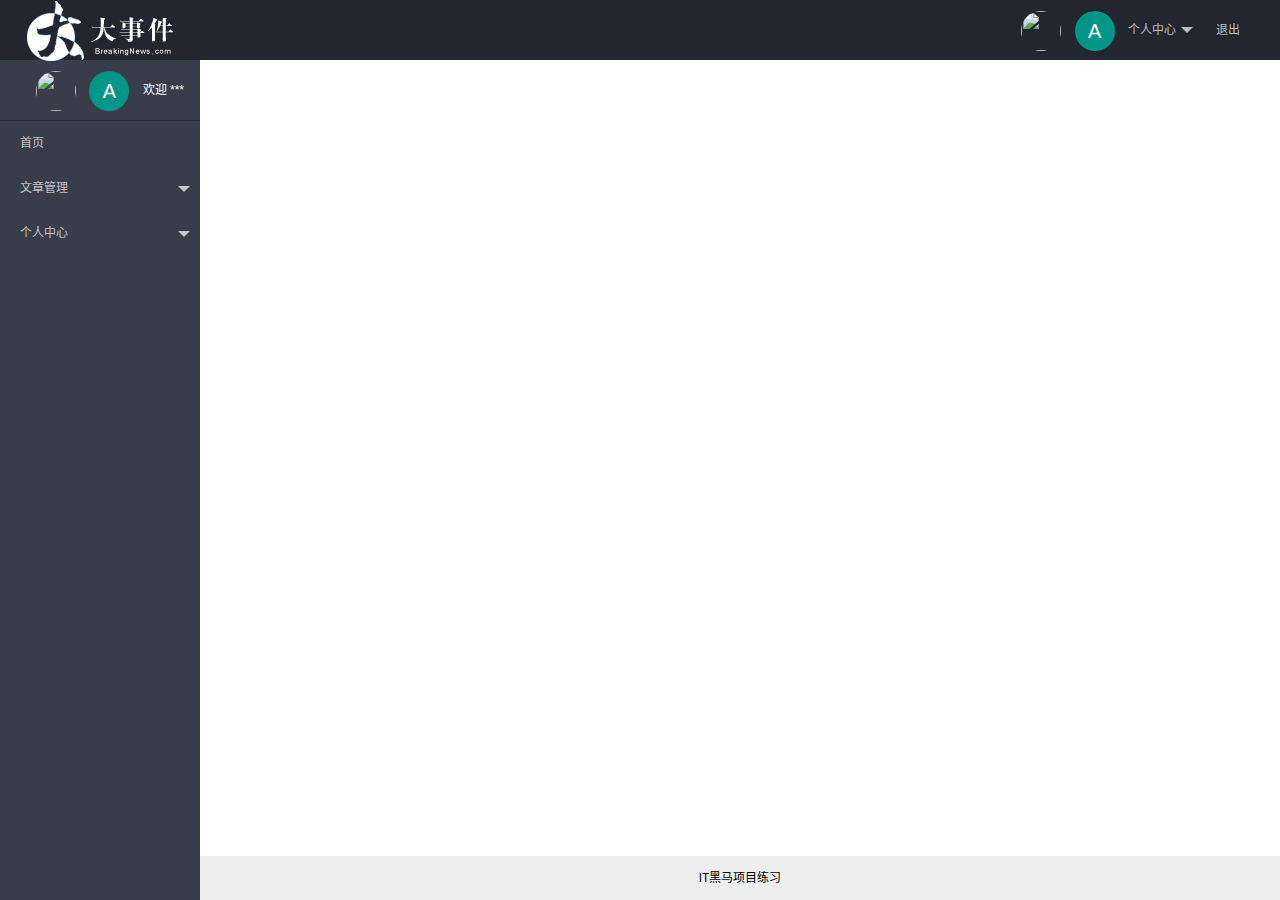
==== commit e59fe82c: "个人中心" ====
--- a/index.html
+++ b/index.html
@@ -23,7 +23,7 @@
                         <span class="text-avatar">A</span> 个人中心
                     </a>
                     <dl class="layui-nav-child">
-                        <dd><a href="">基本资料</a></dd>
+                        <dd><a href="/user/user_info.html">基本资料</a></dd>
                         <dd><a href="">更换头像</a></dd>
                         <dd><a href="">重置密码</a></dd>
                     </dl>
@@ -57,9 +57,9 @@
                     <li class="layui-nav-item">
                         <a href="javascript:;">个人中心</a>
                         <dl class="layui-nav-child">
-                            <dd><a href="javascript:;">基本资料</a></dd>
+                            <dd><a href="/user/user_info.html" target="fm">基本资料</a></dd>
                             <dd><a href="javascript:;">更换头像</a></dd>
-                            <dd><a href="javascript:;">重置密码</a></dd>
+                            <dd><a href="./user/user_pwd.html" target="fm">重置密码</a></dd>
                         </dl>
                     </li>
                 </ul>
@@ -69,7 +69,7 @@
         <div class="layui-body">
             <!-- 内容主体区域 -->
             <!-- <div style="padding: 15px;">内容主体区域。记得修改 layui.css 和 js 的路径</div> -->
-            <iframe src="" name="fm" frameborder="0"></iframe>
+            <iframe src="https://www.layui.site/doc/modules/layer.html#layer.confirm" name="fm" frameborder="0"></iframe>
         </div>
 
         <div class="layui-footer">
--- a/assets/css/index.css
+++ b/assets/css/index.css
@@ -1,62 +1,66 @@
 .layui-footer {
-  text-align: center;
-  font-size: 12px;
+    text-align: center;
+    font-size: 12px;
 }
 
 .iconfont {
-  margin-right: 8px;
+    margin-right: 8px;
 }
 
 .layui-icon {
-  margin-right: 8px;
-  margin-left: 20px;
+    margin-right: 8px;
+    margin-left: 20px;
 }
 
 iframe {
-  width: 100%;
-  height: 100%;
+    width: 100%;
+    height: 100%;
 }
 
 .layui-body {
-  overflow: hidden;
+    overflow: hidden;
 }
 
 a {
-  transition: none !important;
+    transition: none !important;
 }
 
 .userinfo {
-  height: 60px;
-  line-height: 60px;
-  text-align: center;
-  font-size: 12px;
-  user-select: none;
+    height: 60px;
+    line-height: 60px;
+    text-align: center;
+    font-size: 12px;
+    user-select: none;
 }
 
 .layui-side-scroll .userinfo {
-  border-bottom: 1px solid #282b33;
+    border-bottom: 1px solid #282b33;
 }
 
 .layui-nav-img {
-  width: 40px;
-  height: 40px;
+    width: 40px;
+    height: 40px;
 }
 
 .text-avatar {
-  display: inline-block;
-  width: 40px;
-  height: 40px;
-  background-color: #009688;
-  border-radius: 50%;
-  line-height: 40px;
-  text-align: center;
-  font-size: 20px;
-  color: #fff;
-  position: relative;
-  top: 4px;
-  margin-right: 10px;
+    display: inline-block;
+    width: 40px;
+    height: 40px;
+    background-color: #009688;
+    border-radius: 50%;
+    line-height: 40px;
+    text-align: center;
+    font-size: 20px;
+    color: #fff;
+    position: relative;
+    top: 4px;
+    margin-right: 10px;
 }
 
 .layui-nav-item a {
-  font-size: 12px;
+    font-size: 12px;
 }
+
+.layui-layout-admin .layui-hide-xs {
+    background-color: #23262E !important;
+}